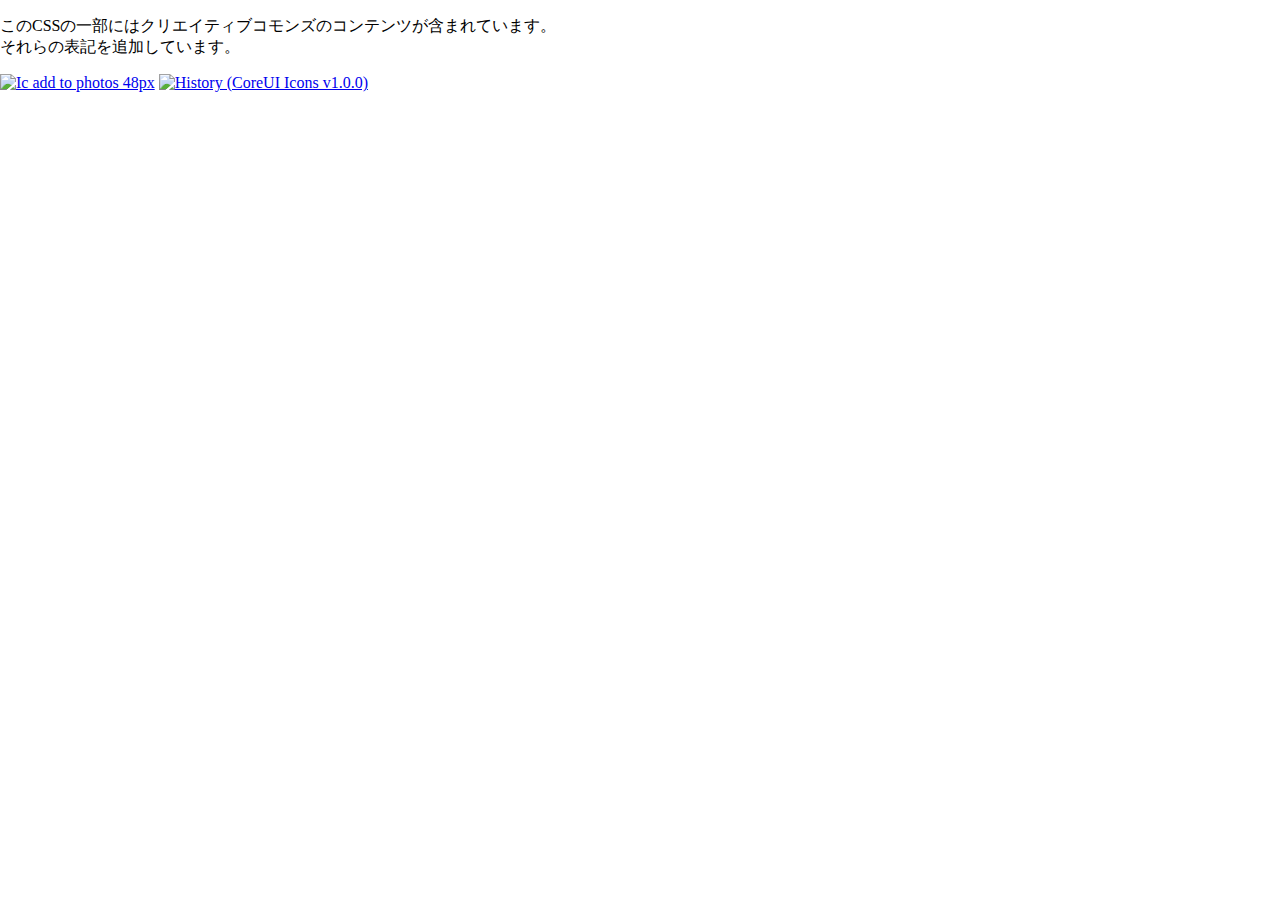
==== arcytui.html @ 32a7bda1 "Update arcytui.html" ====
<!DOCTYPE html>
<html>
<head>
	<meta charset="UTF-8">
	
	<title>Anti_Rounded_Corners_YouTubeUI クレジット表記</title>
	<link rel="shortcut icon" href="favicon.ico">
	<link rel="stylesheet" href="style.css">
</head>
<body>
  <p>このCSSの一部にはクリエイティブコモンズのコンテンツが含まれています。<br>それらの表記を追加しています。</p>
	<a title=" Google Inc. , CC BY 4.0 &lt;https://creativecommons.org/licenses/by/4.0&gt;, via Wikimedia Commons" href="https://commons.wikimedia.org/wiki/File:Ic_add_to_photos_48px.svg"><img width="32" alt="Ic add to photos 48px" src="undefined"></a>
	<a title="CoreUI, CC BY 4.0 &lt;https://creativecommons.org/licenses/by/4.0&gt;, via Wikimedia Commons" href="https://commons.wikimedia.org/wiki/File:History_(CoreUI_Icons_v1.0.0).svg"><img width="16" alt="History (CoreUI Icons v1.0.0)" src="https://upload.wikimedia.org/wikipedia/commons/thumb/4/48/History_%28CoreUI_Icons_v1.0.0%29.svg/16px-History_%28CoreUI_Icons_v1.0.0%29.svg.png?20200108024927"></a>
</body>
---- style.css ----
p {
font-family: "Lato";
}

li {
font-family: "Lato";
}

h1 {
	font-family: Lato";
	text-align: center;
	font-size: 50px;
	padding: 1rem 2rem;
	color: #fff;
	background: linear-gradient(150deg, #6f4dff, #80fffe);
}

a {
font-family: "Lato";
text-align: center;
}

.btn-social-long-twitter {
  color: #FFF;
  border-radius: 7px;
  display: inline-block;
  height: 50px;
  width: 190px;
  text-align: center;
  font-size: 25px;
  line-height: 50px;
  background: #1da1f3;
  overflow: hidden;
  text-decoration:none;
}

.btn-social-long-twitter .fa-twitter {
  text-shadow: 2px 2px 0px #4287d6;
  font-size: 30px;
}

.btn-social-long-twitter span {
  display:inline-block;
  transition: .5s;
}

.btn-social-long-twitter:hover span {
  -webkit-transform: rotateX(360deg);
  transform: rotateX(360deg);
}

.btn-partial-line {
  position: relative;
  display: inline-block;
  font-weight: bold;
  padding: 0.25em 0.5em;
  text-decoration: none;
  border-bottom: solid 3px #668ad8;
  border-left: solid 3px #668ad8;
  color: #668ad8;
  transition: .4s;
}

.btn-partial-line:hover {
  padding-left: 0.7em;
  padding-right: 0.3em;
}

body{
    width: 100%;
    max-width: 1280px;
    margin: auto;
}

.main {
	margin : 0 auto;
	text-align : center
}

.container {
	display: flex;
	box-shadow: 0px 0px 20px;
	margin: 30px;
}

.lixyinfo {
	text-align: left;
	font-size: 20px;
}

.aboutpage {
	background: linear-gradient(150deg, #6f4dff, #80fffe);
	height: 50px;
	display: inline-flex;
	align-items: center;
	color: #FFFFFF;
	font-size: 20px;
	padding-left: 405px;
	padding-right: 405px;
	font-family: Lato
}
 .footer {
	background-color: #202020;
	width: 5000px;
	max-width: 100%;
	height: 300px;
	margin: 0px;
	padding: 0px;
	margin-top: 50px;
	text-align: center;
}

.footerms {
	color: #ffffff;
	text-align: center;
}
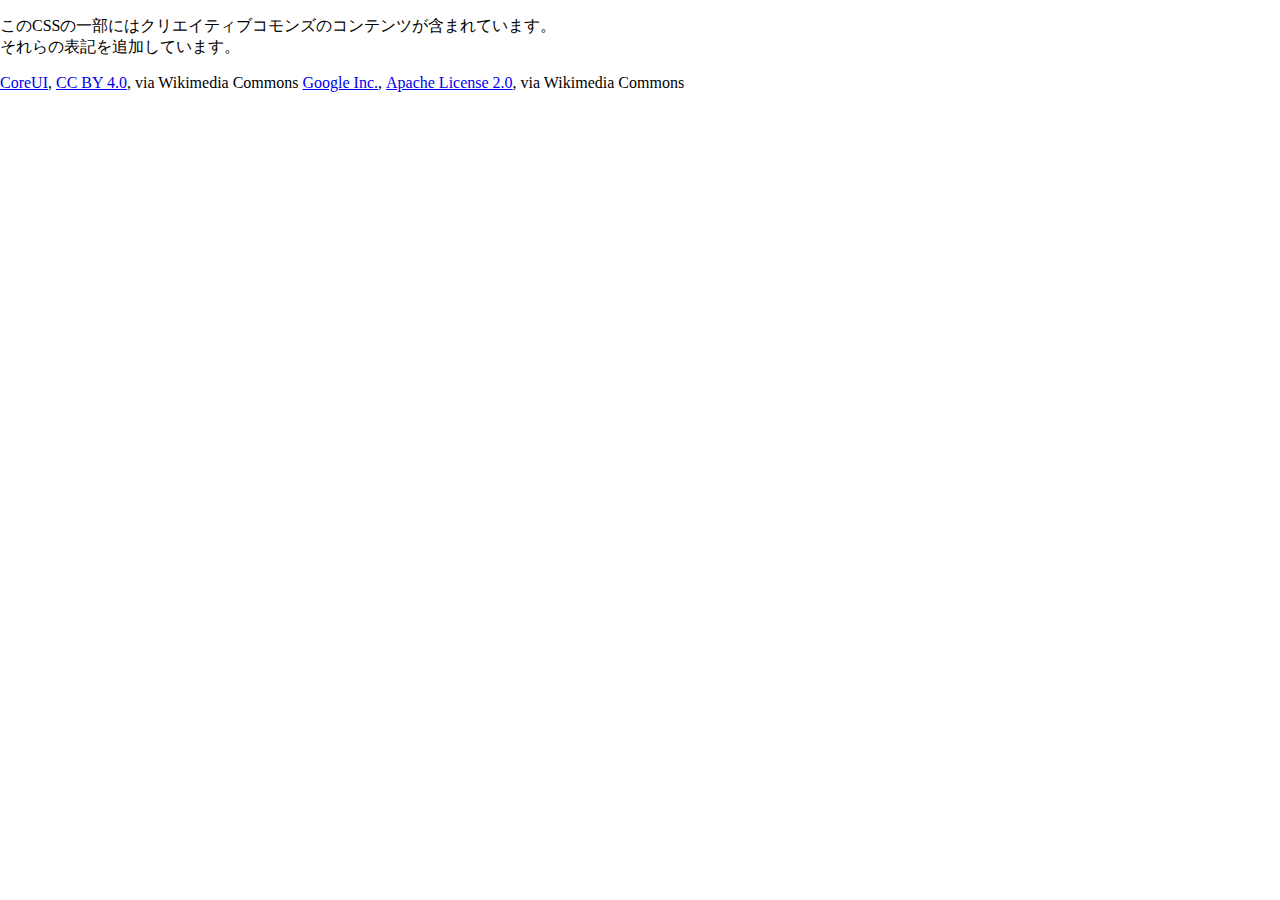
==== commit 85cc29c2: "Update arcytui.html" ====
--- a/arcytui.html
+++ b/arcytui.html
@@ -9,6 +9,6 @@
 </head>
 <body>
   <p>このCSSの一部にはクリエイティブコモンズのコンテンツが含まれています。<br>それらの表記を追加しています。</p>
-	<a title=" Google Inc. , CC BY 4.0 &lt;https://creativecommons.org/licenses/by/4.0&gt;, via Wikimedia Commons" href="https://commons.wikimedia.org/wiki/File:Ic_add_to_photos_48px.svg"><img width="32" alt="Ic add to photos 48px" src="undefined"></a>
-	<a title="CoreUI, CC BY 4.0 &lt;https://creativecommons.org/licenses/by/4.0&gt;, via Wikimedia Commons" href="https://commons.wikimedia.org/wiki/File:History_(CoreUI_Icons_v1.0.0).svg"><img width="16" alt="History (CoreUI Icons v1.0.0)" src="https://upload.wikimedia.org/wikipedia/commons/thumb/4/48/History_%28CoreUI_Icons_v1.0.0%29.svg/16px-History_%28CoreUI_Icons_v1.0.0%29.svg.png?20200108024927"></a>
+	<a href="https://commons.wikimedia.org/wiki/File:History_(CoreUI_Icons_v1.0.0).svg">CoreUI</a>, <a href="https://creativecommons.org/licenses/by/4.0">CC BY 4.0</a>, via Wikimedia Commons
+	<a href="https://commons.wikimedia.org/wiki/File:Ic_library_add_48px.svg">Google Inc.</a>, <a href="http://www.apache.org/licenses/LICENSE-2.0">Apache License 2.0</a>, via Wikimedia Commons
 </body>
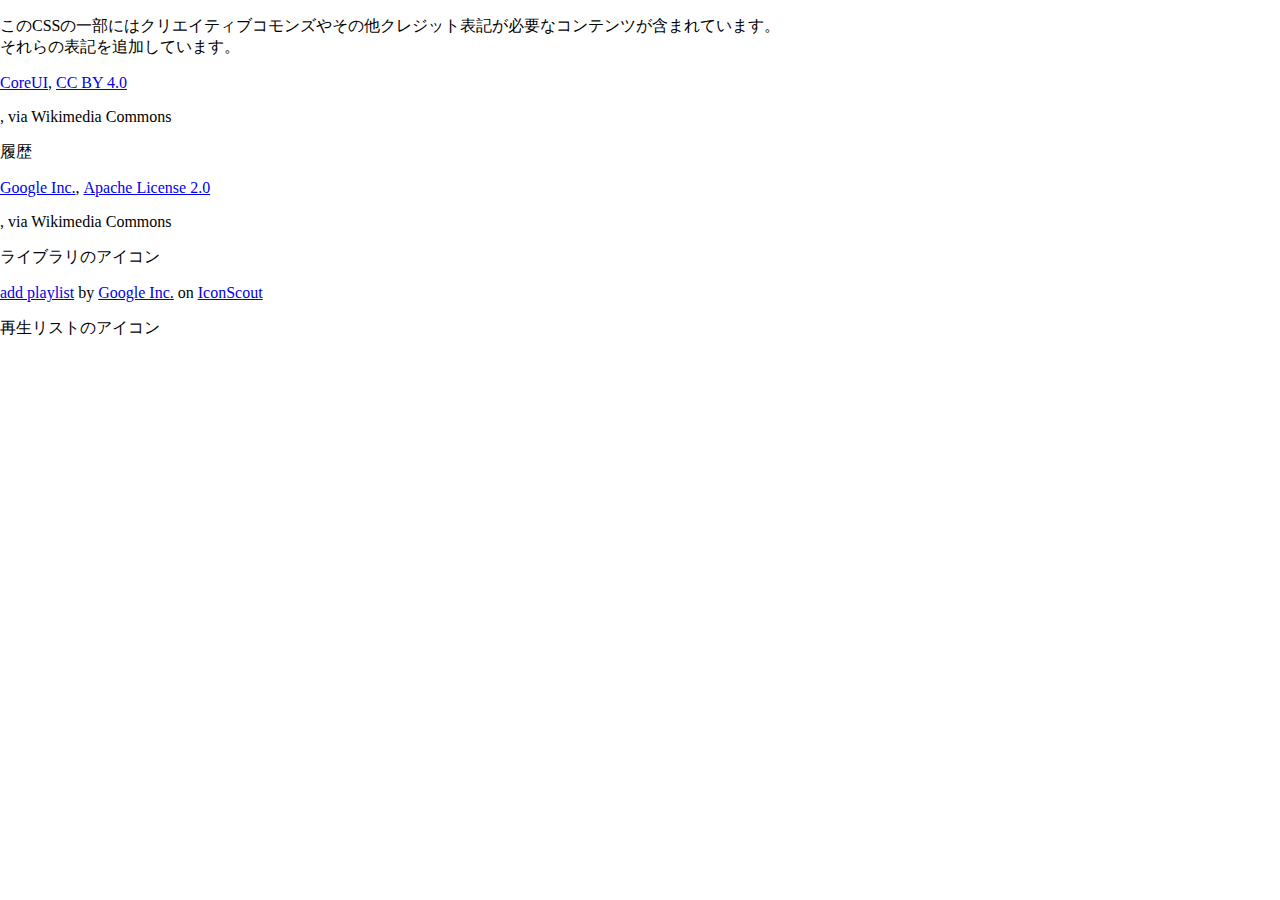
==== commit bb8d7d7d: "Update arcytui.html" ====
--- a/arcytui.html
+++ b/arcytui.html
@@ -8,7 +8,11 @@
 	<link rel="stylesheet" href="style.css">
 </head>
 <body>
-  <p>このCSSの一部にはクリエイティブコモンズのコンテンツが含まれています。<br>それらの表記を追加しています。</p>
-	<a href="https://commons.wikimedia.org/wiki/File:History_(CoreUI_Icons_v1.0.0).svg">CoreUI</a>, <a href="https://creativecommons.org/licenses/by/4.0">CC BY 4.0</a>, via Wikimedia Commons
-	<a href="https://commons.wikimedia.org/wiki/File:Ic_library_add_48px.svg">Google Inc.</a>, <a href="http://www.apache.org/licenses/LICENSE-2.0">Apache License 2.0</a>, via Wikimedia Commons
+  <p>このCSSの一部にはクリエイティブコモンズやその他クレジット表記が必要なコンテンツが含まれています。<br>それらの表記を追加しています。</p>
+	<a href="https://commons.wikimedia.org/wiki/File:History_(CoreUI_Icons_v1.0.0).svg">CoreUI</a>, <a href="https://creativecommons.org/licenses/by/4.0">CC BY 4.0</a><p>, via Wikimedia Commons</p>
+	<p>履歴</p>
+	<a href="https://commons.wikimedia.org/wiki/File:Ic_library_add_48px.svg">Google Inc.</a>, <a href="http://www.apache.org/licenses/LICENSE-2.0">Apache License 2.0</a><p>, via Wikimedia Commons</p>
+	<p>ライブラリのアイコン</p>
+	<a href="https://iconscout.com/icons/add-playlist" class="text-underline font-size-sm" target="_blank">add playlist</a> by <a href="https://iconscout.com/contributors/google-inc" class="text-underline font-size-sm">Google Inc.</a> on <a href="https://iconscout.com" class="text-underline font-size-sm">IconScout</a>
+	<p>再生リストのアイコン</p>
 </body>
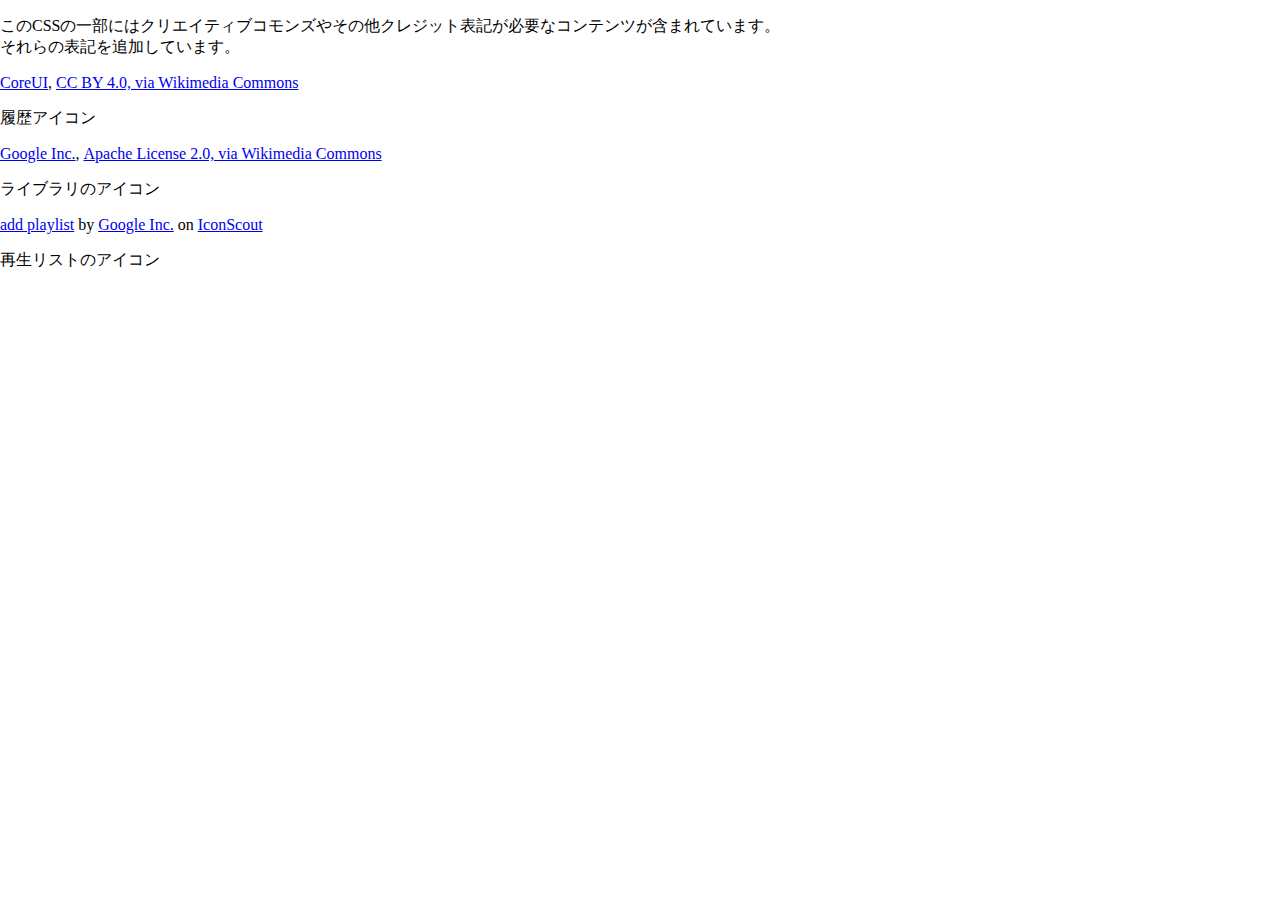
==== commit 7deb7a7a: "Update arcytui.html" ====
--- a/arcytui.html
+++ b/arcytui.html
@@ -9,9 +9,9 @@
 </head>
 <body>
   <p>このCSSの一部にはクリエイティブコモンズやその他クレジット表記が必要なコンテンツが含まれています。<br>それらの表記を追加しています。</p>
-	<a href="https://commons.wikimedia.org/wiki/File:History_(CoreUI_Icons_v1.0.0).svg">CoreUI</a>, <a href="https://creativecommons.org/licenses/by/4.0">CC BY 4.0</a><p>, via Wikimedia Commons</p>
-	<p>履歴</p>
-	<a href="https://commons.wikimedia.org/wiki/File:Ic_library_add_48px.svg">Google Inc.</a>, <a href="http://www.apache.org/licenses/LICENSE-2.0">Apache License 2.0</a><p>, via Wikimedia Commons</p>
+	<a href="https://commons.wikimedia.org/wiki/File:History_(CoreUI_Icons_v1.0.0).svg">CoreUI</a>, <a href="https://creativecommons.org/licenses/by/4.0">CC BY 4.0, via Wikimedia Commons</a>
+	<p>履歴アイコン</p>
+	<a href="https://commons.wikimedia.org/wiki/File:Ic_library_add_48px.svg">Google Inc.</a>, <a href="http://www.apache.org/licenses/LICENSE-2.0">Apache License 2.0, via Wikimedia Commons</a>
 	<p>ライブラリのアイコン</p>
 	<a href="https://iconscout.com/icons/add-playlist" class="text-underline font-size-sm" target="_blank">add playlist</a> by <a href="https://iconscout.com/contributors/google-inc" class="text-underline font-size-sm">Google Inc.</a> on <a href="https://iconscout.com" class="text-underline font-size-sm">IconScout</a>
 	<p>再生リストのアイコン</p>
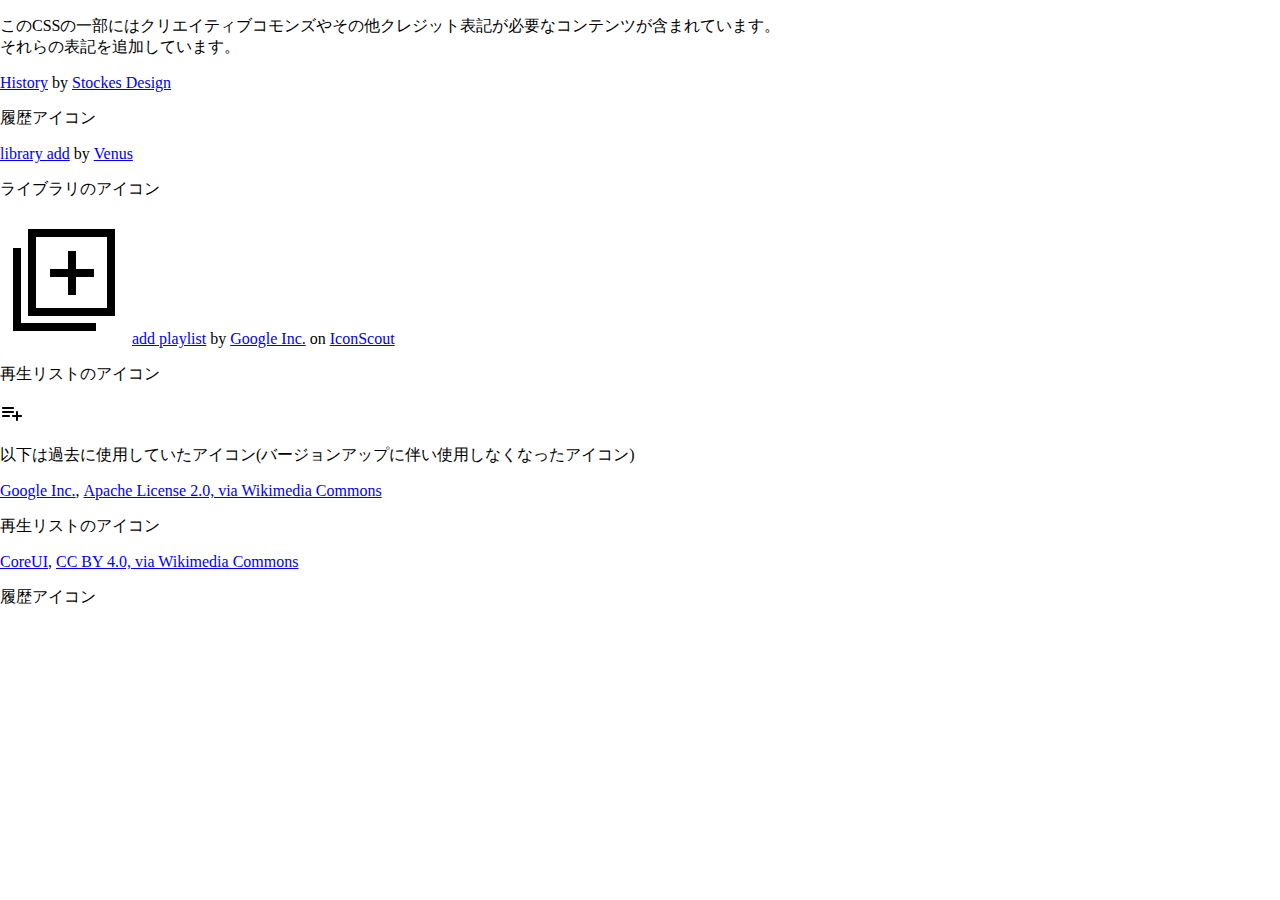
==== commit 5034986f: "Update arcytui.html" ====
--- a/arcytui.html
+++ b/arcytui.html
@@ -9,10 +9,18 @@
 </head>
 <body>
   <p>このCSSの一部にはクリエイティブコモンズやその他クレジット表記が必要なコンテンツが含まれています。<br>それらの表記を追加しています。</p>
-	<a href="https://commons.wikimedia.org/wiki/File:History_(CoreUI_Icons_v1.0.0).svg">CoreUI</a>, <a href="https://creativecommons.org/licenses/by/4.0">CC BY 4.0, via Wikimedia Commons</a>
+	<a href="https://iconscout.com/icons/history" class="text-underline font-size-sm" target="_blank">History</a> by <a href="https://iconscout.com/contributors/icon-stockes" class="text-underline font-size-sm" target="_blank">Stockes Design</a>
 	<p>履歴アイコン</p>
-	<a href="https://commons.wikimedia.org/wiki/File:Ic_library_add_48px.svg">Google Inc.</a>, <a href="http://www.apache.org/licenses/LICENSE-2.0">Apache License 2.0, via Wikimedia Commons</a>
+	
+	<a href="https://iconscout.com/icons/library-add" class="text-underline font-size-sm" target="_blank">library add</a> by <a href="https://iconscout.com/contributors/graphic-room" class="text-underline font-size-sm" target="_blank">Venus</a>
 	<p>ライブラリのアイコン</p>
+	<svg xmlns="http://www.w3.org/2000/svg" width="128" height="128" fill="none" viewBox="0 0 128 128" id="library-add"><path stroke="#000" stroke-width="8" d="M72 79L72 35M50 57L94 57"></path><rect width="79" height="79" x="32" y="17" stroke="#000" stroke-width="8"></rect><path stroke="#000" stroke-width="8" d="M17 32V111H96"></path></svg>
 	<a href="https://iconscout.com/icons/add-playlist" class="text-underline font-size-sm" target="_blank">add playlist</a> by <a href="https://iconscout.com/contributors/google-inc" class="text-underline font-size-sm">Google Inc.</a> on <a href="https://iconscout.com" class="text-underline font-size-sm">IconScout</a>
 	<p>再生リストのアイコン</p>
+	<svg xmlns="http://www.w3.org/2000/svg" width="24" height="24" viewBox="0 0 24 24" id="add-playlist"><path d="M13 10H3c-.55 0-1 .45-1 1s.45 1 1 1h10c.55 0 1-.45 1-1s-.45-1-1-1zm0-4H3c-.55 0-1 .45-1 1s.45 1 1 1h10c.55 0 1-.45 1-1s-.45-1-1-1zm5 8v-3c0-.55-.45-1-1-1s-1 .45-1 1v3h-3c-.55 0-1 .45-1 1s.45 1 1 1h3v3c0 .55.45 1 1 1s1-.45 1-1v-3h3c.55 0 1-.45 1-1s-.45-1-1-1h-3zM3 16h6c.55 0 1-.45 1-1s-.45-1-1-1H3c-.55 0-1 .45-1 1s.45 1 1 1z"></path></svg>
+	<p>以下は過去に使用していたアイコン(バージョンアップに伴い使用しなくなったアイコン)</p>
+		<a href="https://commons.wikimedia.org/wiki/File:Ic_library_add_48px.svg">Google Inc.</a>, <a href="http://www.apache.org/licenses/LICENSE-2.0">Apache License 2.0, via Wikimedia Commons</a>
+		<p>再生リストのアイコン</p>
+		<a href="https://commons.wikimedia.org/wiki/File:History_(CoreUI_Icons_v1.0.0).svg">CoreUI</a>, <a href="https://creativecommons.org/licenses/by/4.0">CC BY 4.0, via Wikimedia Commons</a>
+		<p>履歴アイコン</p>
 </body>
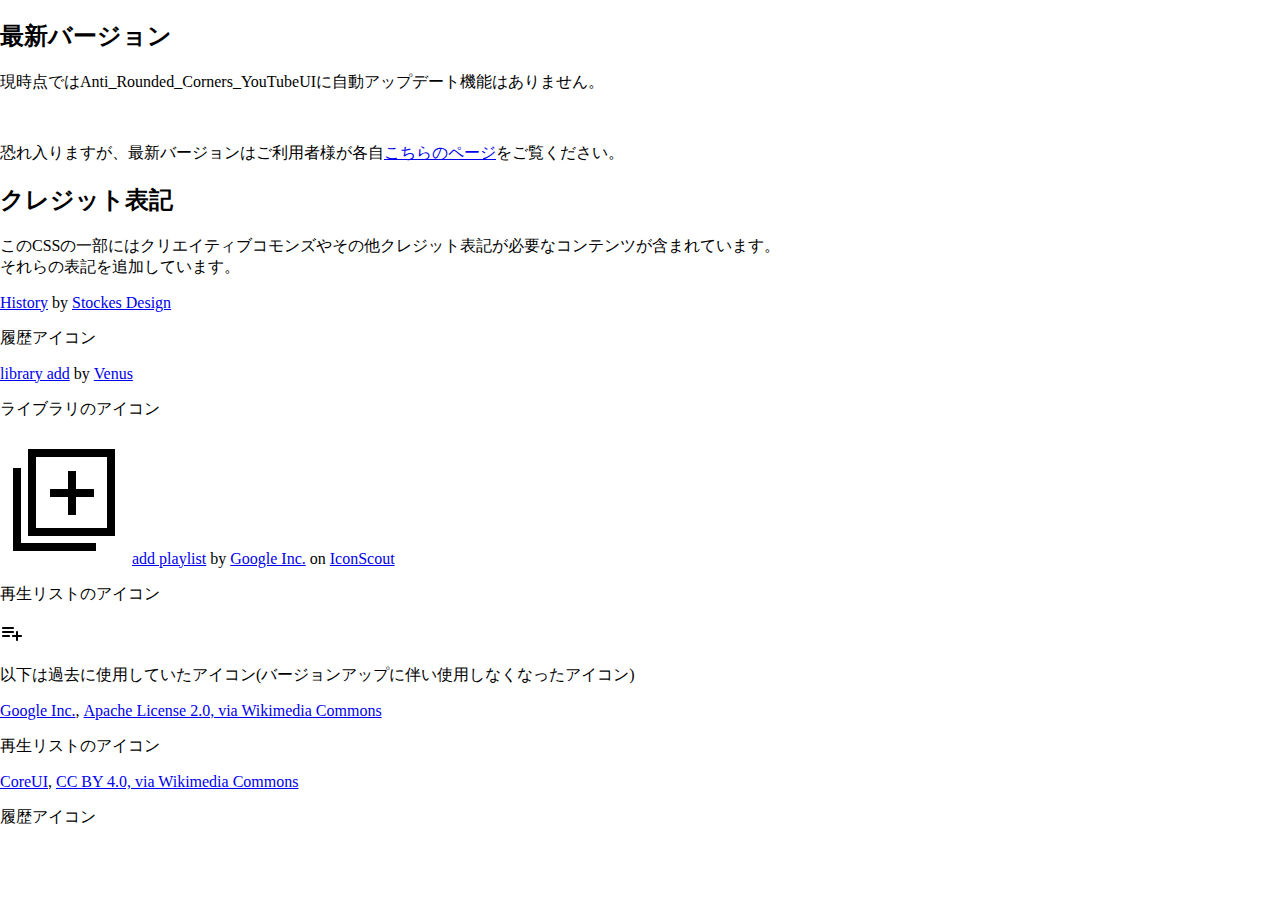
==== commit a295f81d: "Update arcytui.html" ====
--- a/arcytui.html
+++ b/arcytui.html
@@ -3,11 +3,15 @@
 <head>
 	<meta charset="UTF-8">
 	
-	<title>Anti_Rounded_Corners_YouTubeUI クレジット表記</title>
+	<title>Anti_Rounded_Corners_YouTubeUI 情報</title>
 	<link rel="shortcut icon" href="favicon.ico">
 	<link rel="stylesheet" href="style.css">
 </head>
 <body>
+	<h2>最新バージョン</h2>
+		<p>現時点ではAnti_Rounded_Corners_YouTubeUIに自動アップデート機能はありません。</p><br>
+		<p>恐れ入りますが、最新バージョンはご利用者様が各自<a href="https://github.com/LixyChino/anti_rounded_corners_YouTubeUI">こちらのページ</a>をご覧ください。</p>
+	<h2>クレジット表記</h2>
   <p>このCSSの一部にはクリエイティブコモンズやその他クレジット表記が必要なコンテンツが含まれています。<br>それらの表記を追加しています。</p>
 	<a href="https://iconscout.com/icons/history" class="text-underline font-size-sm" target="_blank">History</a> by <a href="https://iconscout.com/contributors/icon-stockes" class="text-underline font-size-sm" target="_blank">Stockes Design</a>
 	<p>履歴アイコン</p>
--- a/style.css
+++ b/style.css
@@ -114,3 +114,9 @@
 	color: #ffffff;
 	text-align: center;
 }
+
+.header {
+	display: flex;
+	margin-left: auto;
+	margin-right: auto;
+}
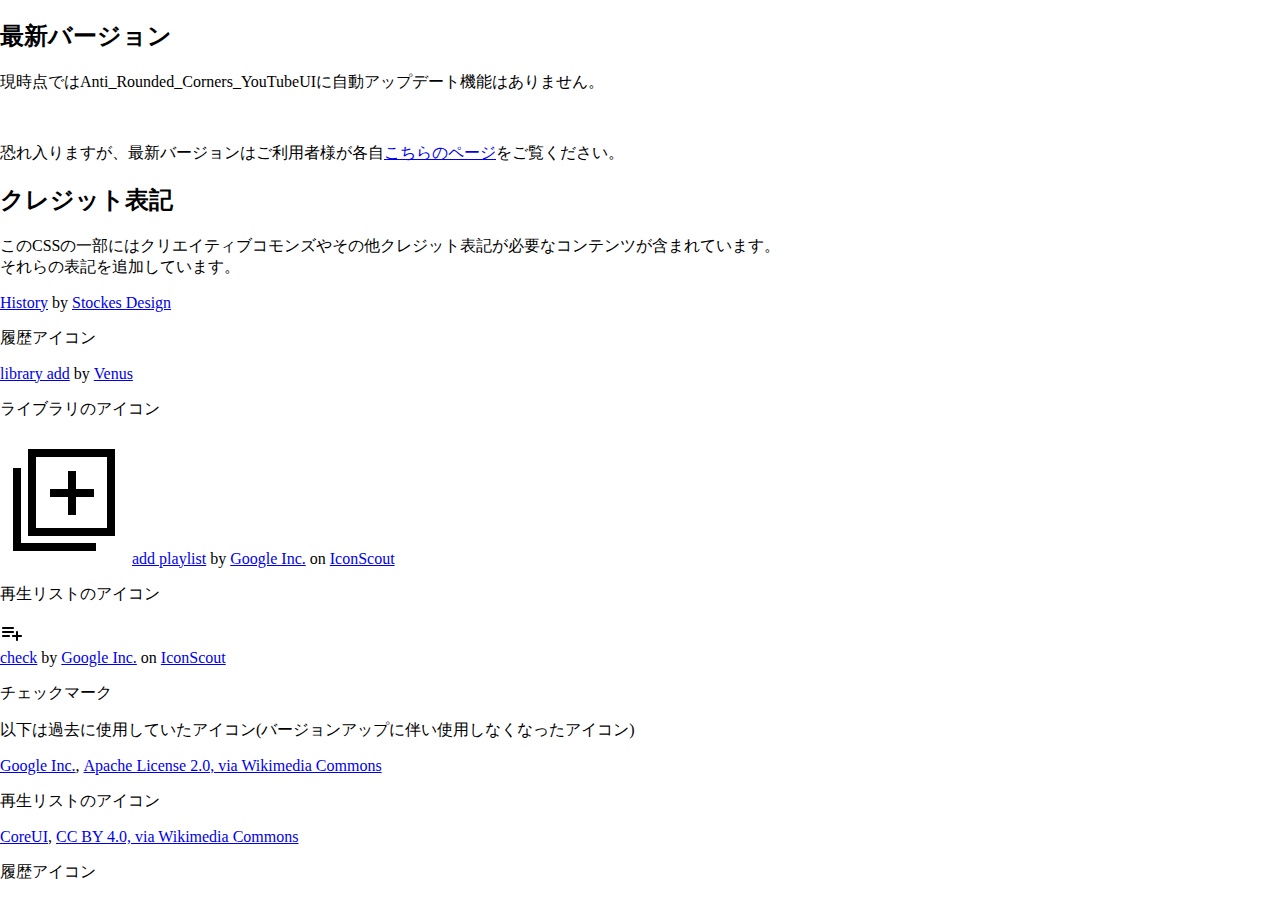
==== commit 924322d4: "Update arcytui.html" ====
--- a/arcytui.html
+++ b/arcytui.html
@@ -10,18 +10,20 @@
 <body>
 	<h2>最新バージョン</h2>
 		<p>現時点ではAnti_Rounded_Corners_YouTubeUIに自動アップデート機能はありません。</p><br>
-		<p>恐れ入りますが、最新バージョンはご利用者様が各自<a href="https://github.com/LixyChino/anti_rounded_corners_YouTubeUI">こちらのページ</a>をご覧ください。</p>
+		<p>恐れ入りますが、最新バージョンはご利用者様が各自<a href="https://github.com/LixyChino/anti_rounded_corners_YouTubeUI/releases">こちらのページ</a>をご覧ください。</p>
 	<h2>クレジット表記</h2>
   <p>このCSSの一部にはクリエイティブコモンズやその他クレジット表記が必要なコンテンツが含まれています。<br>それらの表記を追加しています。</p>
 	<a href="https://iconscout.com/icons/history" class="text-underline font-size-sm" target="_blank">History</a> by <a href="https://iconscout.com/contributors/icon-stockes" class="text-underline font-size-sm" target="_blank">Stockes Design</a>
 	<p>履歴アイコン</p>
-	
 	<a href="https://iconscout.com/icons/library-add" class="text-underline font-size-sm" target="_blank">library add</a> by <a href="https://iconscout.com/contributors/graphic-room" class="text-underline font-size-sm" target="_blank">Venus</a>
 	<p>ライブラリのアイコン</p>
 	<svg xmlns="http://www.w3.org/2000/svg" width="128" height="128" fill="none" viewBox="0 0 128 128" id="library-add"><path stroke="#000" stroke-width="8" d="M72 79L72 35M50 57L94 57"></path><rect width="79" height="79" x="32" y="17" stroke="#000" stroke-width="8"></rect><path stroke="#000" stroke-width="8" d="M17 32V111H96"></path></svg>
 	<a href="https://iconscout.com/icons/add-playlist" class="text-underline font-size-sm" target="_blank">add playlist</a> by <a href="https://iconscout.com/contributors/google-inc" class="text-underline font-size-sm">Google Inc.</a> on <a href="https://iconscout.com" class="text-underline font-size-sm">IconScout</a>
 	<p>再生リストのアイコン</p>
 	<svg xmlns="http://www.w3.org/2000/svg" width="24" height="24" viewBox="0 0 24 24" id="add-playlist"><path d="M13 10H3c-.55 0-1 .45-1 1s.45 1 1 1h10c.55 0 1-.45 1-1s-.45-1-1-1zm0-4H3c-.55 0-1 .45-1 1s.45 1 1 1h10c.55 0 1-.45 1-1s-.45-1-1-1zm5 8v-3c0-.55-.45-1-1-1s-1 .45-1 1v3h-3c-.55 0-1 .45-1 1s.45 1 1 1h3v3c0 .55.45 1 1 1s1-.45 1-1v-3h3c.55 0 1-.45 1-1s-.45-1-1-1h-3zM3 16h6c.55 0 1-.45 1-1s-.45-1-1-1H3c-.55 0-1 .45-1 1s.45 1 1 1z"></path></svg>
+	<br>
+	<a href="https://iconscout.com/icons/check" class="text-underline font-size-sm" target="_blank">check</a> by <a href="https://iconscout.com/contributors/google-inc" class="text-underline font-size-sm">Google Inc.</a> on <a href="https://iconscout.com" class="text-underline font-size-sm">IconScout</a>
+	<p>チェックマーク</p>
 	<p>以下は過去に使用していたアイコン(バージョンアップに伴い使用しなくなったアイコン)</p>
 		<a href="https://commons.wikimedia.org/wiki/File:Ic_library_add_48px.svg">Google Inc.</a>, <a href="http://www.apache.org/licenses/LICENSE-2.0">Apache License 2.0, via Wikimedia Commons</a>
 		<p>再生リストのアイコン</p>
